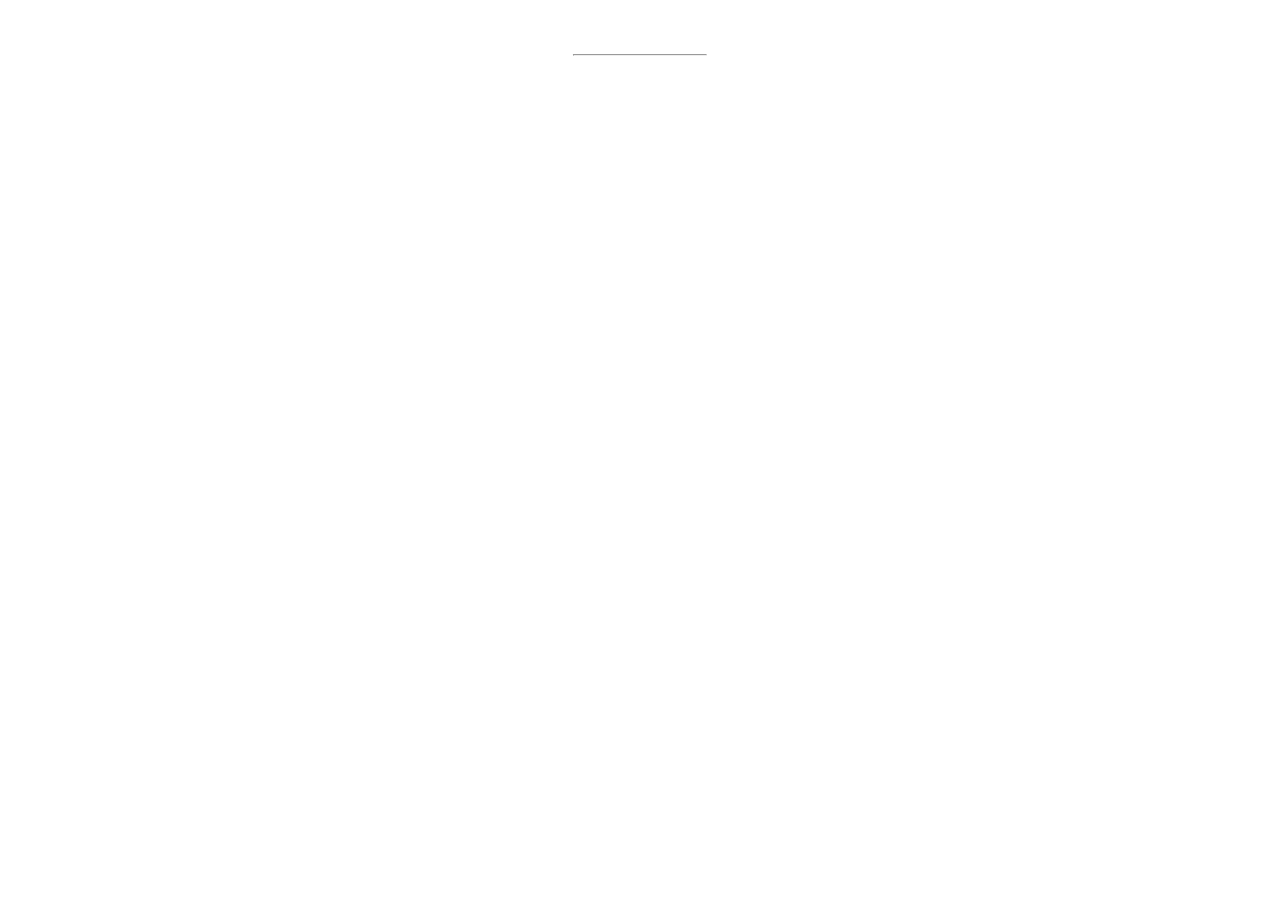
==== index.html @ a574c488 "Update index.html" ====
<!DOCTYPE html>
<html>
	<link rel = "stylesheet"
   type = "text/css"
   href = "css/main.css" />
<body>

<div class="bgimg">
  <div class="topleft">
    <p>Test-Website</p>
  </div>
  <div class="middle">
    <h1>COMING SOON</h1>
    <hr>
    <p id="demo" style="font-size:30px"></p>
  </div>
  <div class="bottomleft">
	  <p>PAGENAME</p>
	 

<p><a href="https://github.com/textandmetal/test-website.git">test-website git repo</a></p>

  </div>
</div>

<script>
// Set the date we're counting down to
var countDownDate = new Date("Jul 3, 2020 15:37:25").getTime();

// Update the count down every 1 second
var countdownfunction = setInterval(function() {

  // Get todays date and time
  var now = new Date().getTime();
  
  // Find the distance between now an the count down date
  var distance = countDownDate - now;
  
  // Time calculations for days, hours, minutes and seconds
  var days = Math.floor(distance / (1000 * 60 * 60 * 24));
  var hours = Math.floor((distance % (1000 * 60 * 60 * 24)) / (1000 * 60 * 60));
  var minutes = Math.floor((distance % (1000 * 60 * 60)) / (1000 * 60));
  var seconds = Math.floor((distance % (1000 * 60)) / 1000);
  
  // Output the result in an element with id="demo"
  document.getElementById("demo").innerHTML = days + "d " + hours + "h "
  + minutes + "m " + seconds + "s ";
  
  // If the count down is over, write some text 
  if (distance < 0) {
    clearInterval(countdownfunction);
    document.getElementById("demo").innerHTML = "EXPIRED";
  }
}, 1000);
</script>

</body>
</html>
---- css/main.css ----
<style>
body, html {
  height: 100%;
  margin: 0;
}

a:link, a:visited {
  background-color: white;
  color: black;
  padding: 14px 25px;
  text-align: center;
  text-decoration: none;
  display: inline-block;
}

a:hover, a:active {
  background-color: red;
}
  
.bgimg {
  background-image: url('files/files/images/portrait.jpg');
  height: 100%;
  background-position: center;
  background-size: cover;
  position: relative;
  color: white;
  font-family: "Courier New", Courier, monospace;
  font-size: 25px;
}

.topleft {
  position: absolute;
  top: 0;
  left: 16px;
}

.bottomleft {
  position: absolute;
  bottom: 0;
  left: 16px;
}

.middle {
  position: absolute;
  top: 50%;
  left: 50%;
  transform: translate(-50%, -50%);
  text-align: center;
}

hr {
  margin: auto;
  width: 40%;
}
</style>
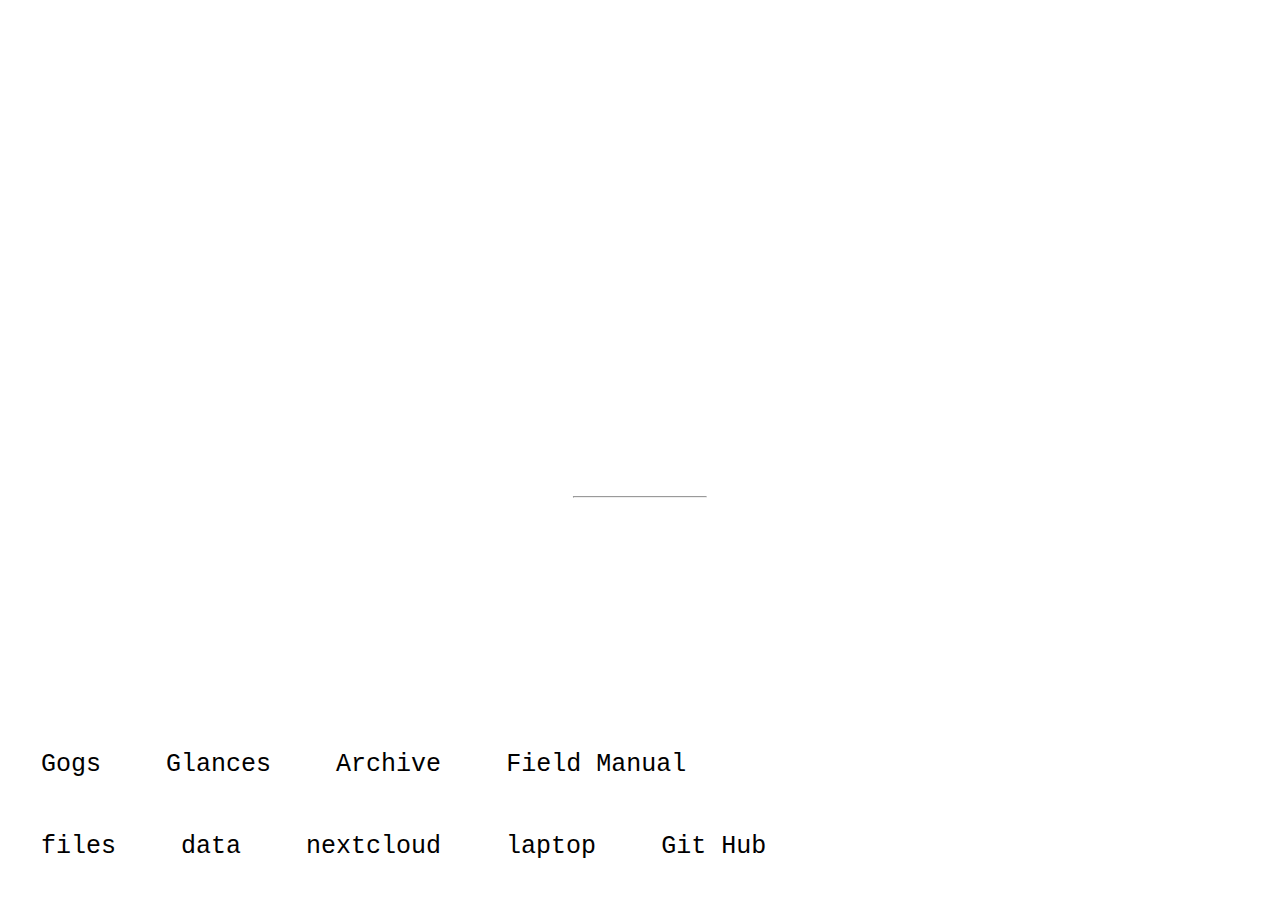
==== commit 1a57a5ee: "Add files via upload" ====
--- a/index.html
+++ b/index.html
@@ -1,13 +1,65 @@
 <!DOCTYPE html>
 <html>
-	<link rel = "stylesheet"
-   type = "text/css"
-   href = "css/main.css" />
+<style>
+body, html {
+  height: 100%;
+  margin: 0;
+}
+
+a:link, a:visited {
+  background-color: white;
+  color: black;
+  padding: 14px 25px;
+  text-align: center;
+  text-decoration: none;
+  display: inline-block;
+}
+
+a:hover, a:active {
+  background-color: red;
+}
+  
+.bgimg {
+  background-image: url('files/files/images/portrait.jpg');
+  height: 100%;
+  background-position: center;
+  background-size: cover;
+  position: relative;
+  color: white;
+  font-family: "Courier New", Courier, monospace;
+  font-size: 25px;
+}
+
+.topleft {
+  position: absolute;
+  top: 0;
+  left: 16px;
+}
+
+.bottomleft {
+  position: absolute;
+  bottom: 0;
+  left: 16px;
+}
+
+.middle {
+  position: absolute;
+  top: 50%;
+  left: 50%;
+  transform: translate(-50%, -50%);
+  text-align: center;
+}
+
+hr {
+  margin: auto;
+  width: 40%;
+}
+</style>
 <body>
 
 <div class="bgimg">
   <div class="topleft">
-    <p>Test-Website</p>
+    <p>Daniel Boyd</p>
   </div>
   <div class="middle">
     <h1>COMING SOON</h1>
@@ -15,10 +67,19 @@
     <p id="demo" style="font-size:30px"></p>
   </div>
   <div class="bottomleft">
-	  <p>PAGENAME</p>
+	  <p>Linux System Administration</p>
 	 
+<p><a href="http://192.168.43.66:3000/textandmetal">Gogs</a>
+<a href="http://192.168.43.66:61208">Glances</a>
+<a href="archive">Archive</a>
+<a href="http://192.168.43.66:3000/textandmetal/FieldManual/src/master/README.md">Field Manual</a></p>
 
-<p><a href="https://github.com/textandmetal/test-website.git">test-website git repo</a></p>
+<p><a href="http://192.168.43.66/files">files</a>
+<a href="http://192.168.43.66/data">data</a>
+<a href="http://192.168.43.230">nextcloud</a>
+<a href="http://192.168.43.230:61208">laptop</a>
+<a href="https://www.github.com/textandmetal">Git Hub</a>
+</p>
 
   </div>
 </div>
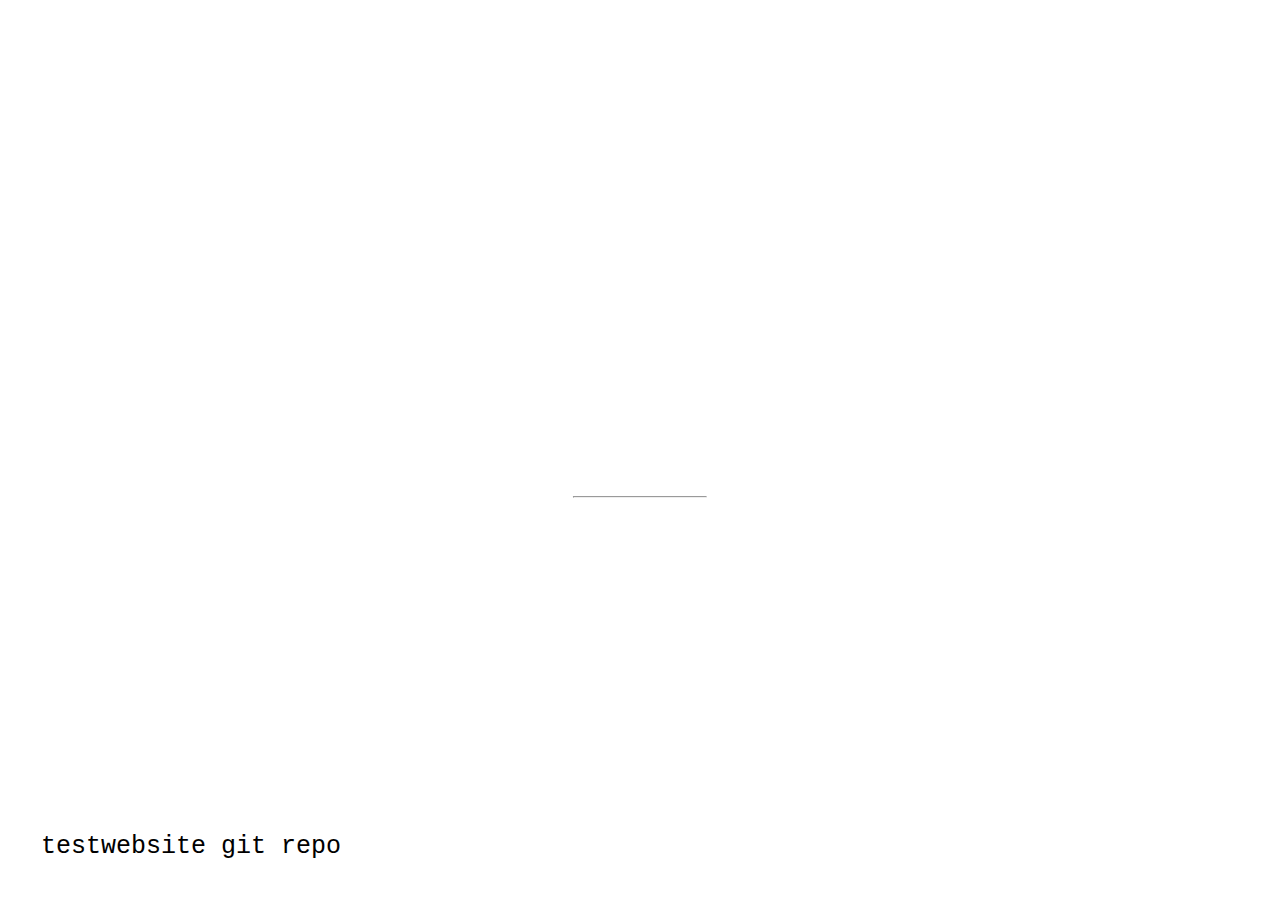
==== commit 31c59b11: "Update index.html" ====
--- a/index.html
+++ b/index.html
@@ -20,7 +20,7 @@
 }
   
 .bgimg {
-  background-image: url('files/files/images/portrait.jpg');
+  background-image: url('');
   height: 100%;
   background-position: center;
   background-size: cover;
@@ -59,7 +59,7 @@
 
 <div class="bgimg">
   <div class="topleft">
-    <p>Daniel Boyd</p>
+    <p>test-website</p>
   </div>
   <div class="middle">
     <h1>COMING SOON</h1>
@@ -67,26 +67,14 @@
     <p id="demo" style="font-size:30px"></p>
   </div>
   <div class="bottomleft">
-	  <p>Linux System Administration</p>
-	 
-<p><a href="http://192.168.43.66:3000/textandmetal">Gogs</a>
-<a href="http://192.168.43.66:61208">Glances</a>
-<a href="archive">Archive</a>
-<a href="http://192.168.43.66:3000/textandmetal/FieldManual/src/master/README.md">Field Manual</a></p>
-
-<p><a href="http://192.168.43.66/files">files</a>
-<a href="http://192.168.43.66/data">data</a>
-<a href="http://192.168.43.230">nextcloud</a>
-<a href="http://192.168.43.230:61208">laptop</a>
-<a href="https://www.github.com/textandmetal">Git Hub</a>
-</p>
-
+	  <p>The virtual host is working!</p>	 
+	  <p><a href="https://github.com/textandmetal/test-website">testwebsite git repo</a></p>
   </div>
 </div>
 
 <script>
 // Set the date we're counting down to
-var countDownDate = new Date("Jul 3, 2020 15:37:25").getTime();
+var countDownDate = new Date("Jul 3, 2025 15:37:25").getTime();
 
 // Update the count down every 1 second
 var countdownfunction = setInterval(function() {
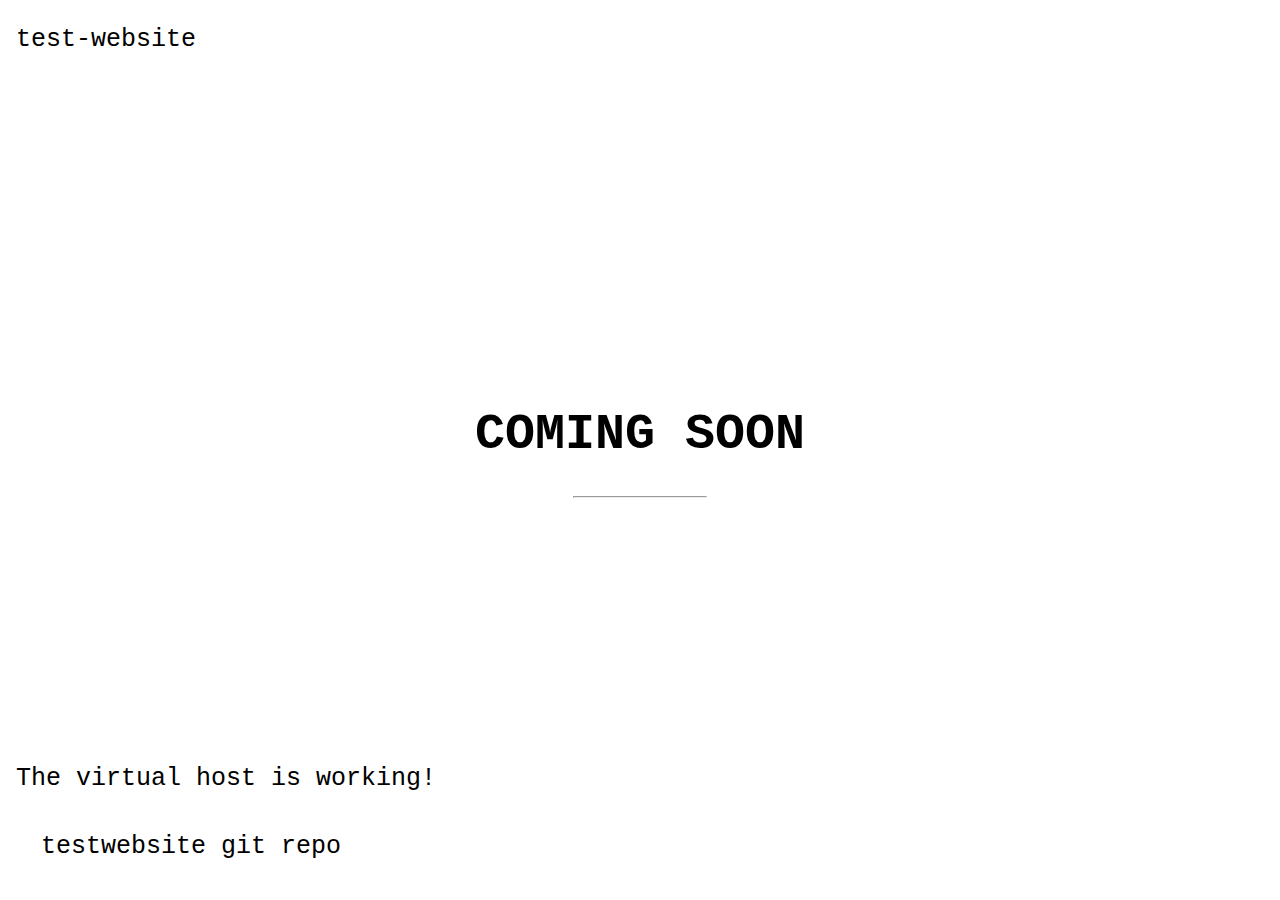
==== commit 353f2186: "Update index.html" ====
--- a/index.html
+++ b/index.html
@@ -16,7 +16,7 @@
 }
 
 a:hover, a:active {
-  background-color: red;
+  background-color: green;
 }
   
 .bgimg {
@@ -25,7 +25,7 @@
   background-position: center;
   background-size: cover;
   position: relative;
-  color: white;
+  color: black;
   font-family: "Courier New", Courier, monospace;
   font-size: 25px;
 }
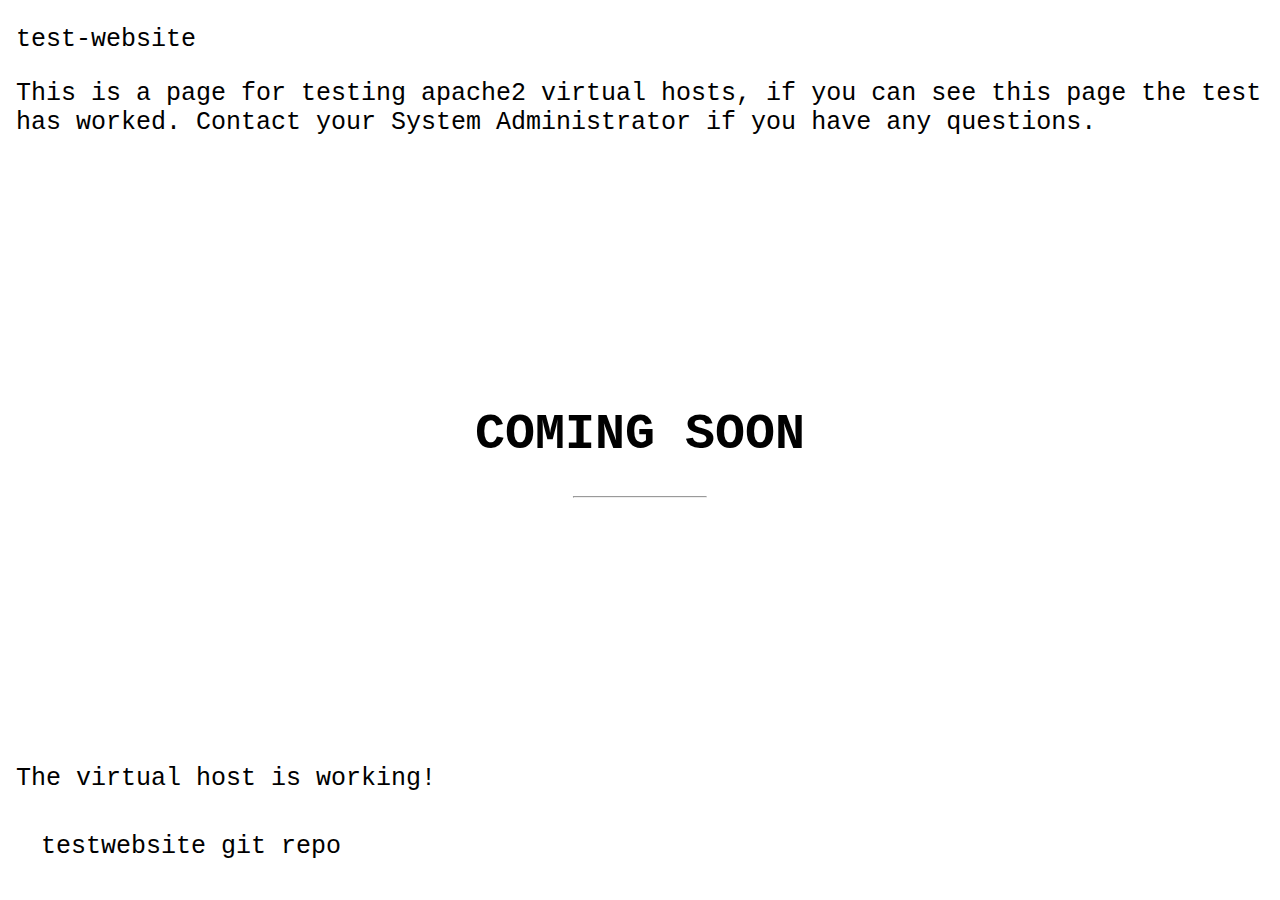
==== commit 4515a328: "Update index.html" ====
--- a/index.html
+++ b/index.html
@@ -60,6 +60,7 @@
 <div class="bgimg">
   <div class="topleft">
     <p>test-website</p>
+	  <p>This is a page for testing apache2 virtual hosts, if you can see this page the test has worked. Contact your System Administrator if you have any questions.</p>
   </div>
   <div class="middle">
     <h1>COMING SOON</h1>
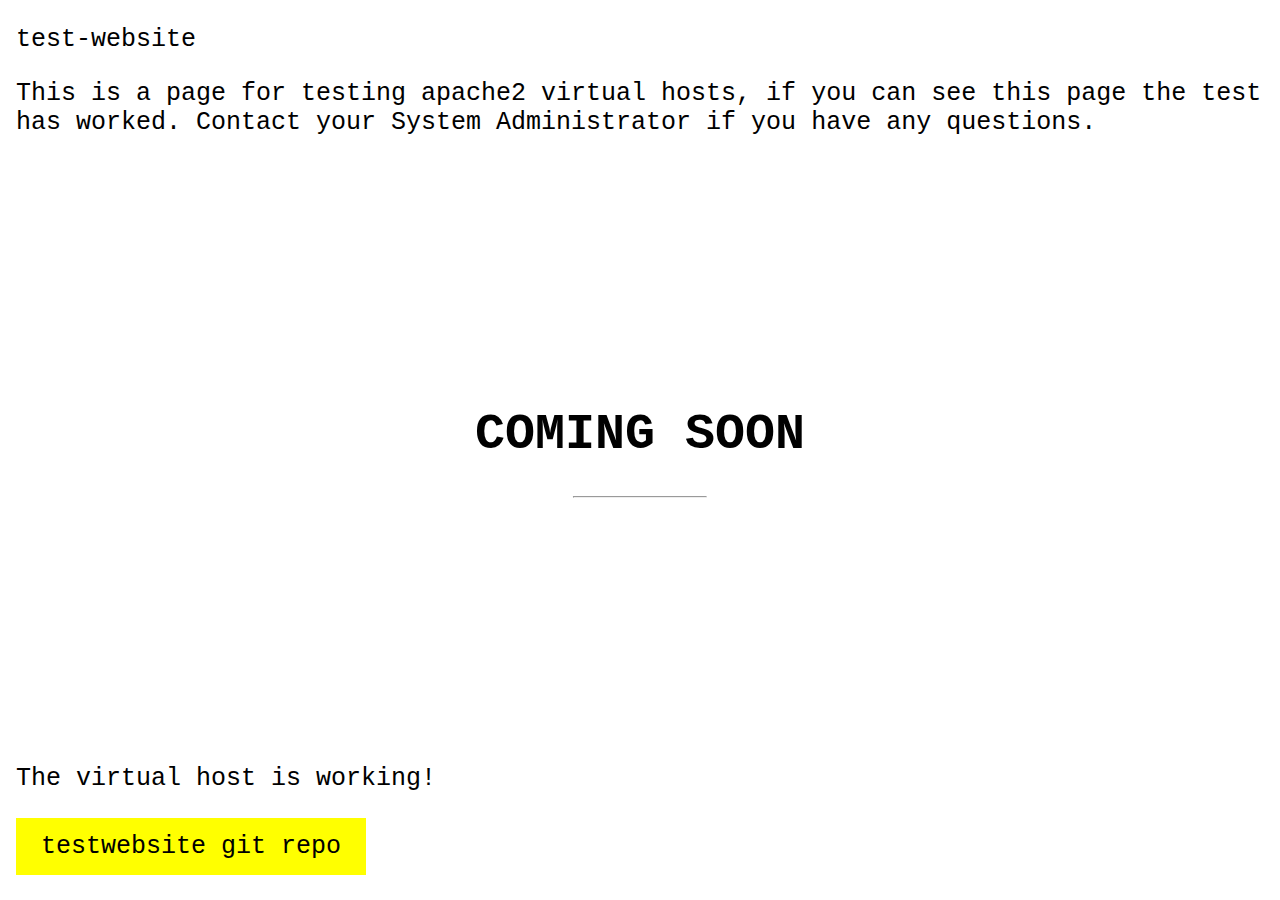
==== commit a238bcdd: "Update index.html" ====
--- a/index.html
+++ b/index.html
@@ -7,7 +7,7 @@
 }
 
 a:link, a:visited {
-  background-color: white;
+  background-color: yellow;
   color: black;
   padding: 14px 25px;
   text-align: center;
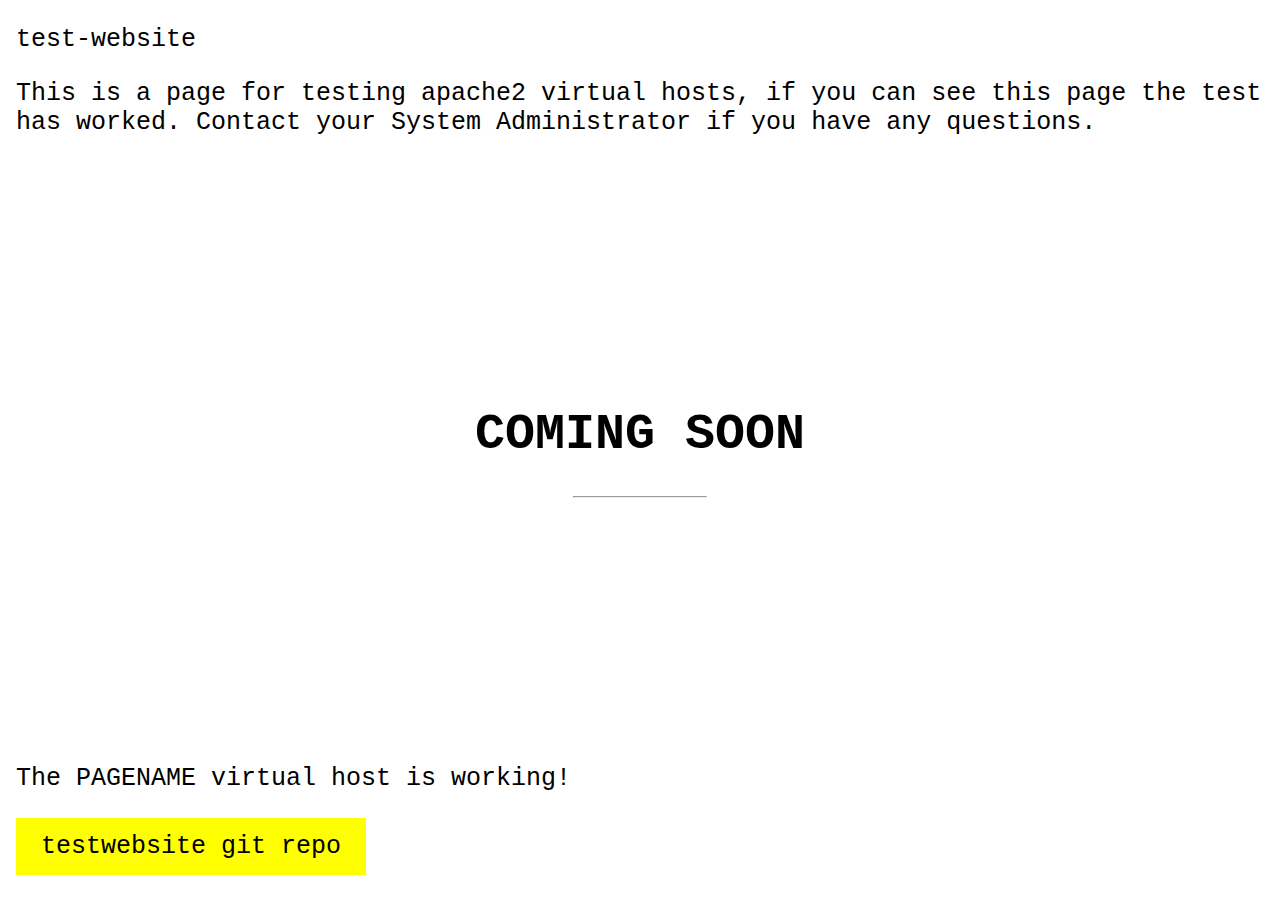
==== commit 25374d86: "Update index.html" ====
--- a/index.html
+++ b/index.html
@@ -68,7 +68,7 @@
     <p id="demo" style="font-size:30px"></p>
   </div>
   <div class="bottomleft">
-	  <p>The virtual host is working!</p>	 
+	  <p>The PAGENAME virtual host is working!</p>	 
 	  <p><a href="https://github.com/textandmetal/test-website">testwebsite git repo</a></p>
   </div>
 </div>
